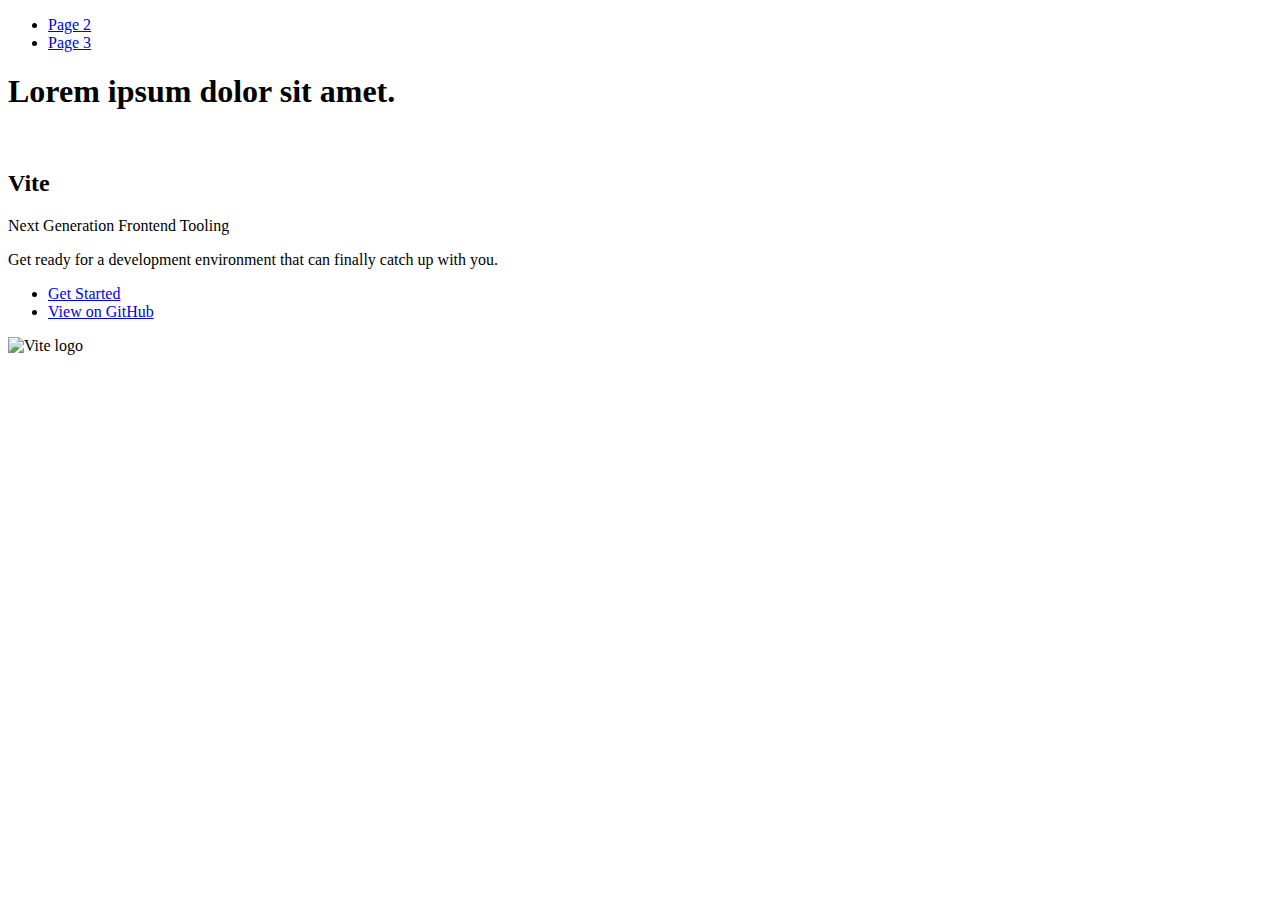
==== index.html @ e6d2d87b "Deploying to gh-pages from @ MariaKhalenko/goit-js-hw-09@35afa0cbecec200b6aa9e39d7763fc6e554df9c5 🚀" ====
<!DOCTYPE html>
<html lang="en">
  <head>
    <meta charset="UTF-8" />
    <link rel="icon" type="image/svg+xml" href="/goit-js-hw-09/favicon.svg" />
    <meta name="viewport" content="width=device-width, initial-scale=1.0" />
    <title>Vanilla App Template</title>
    
    <script type="module" crossorigin src="/goit-js-hw-09/commonHelpers.js"></script>
    <link rel="stylesheet" href="/goit-js-hw-09/assets/index-10c40100.css">
  </head>
  <body>
    <header class="header">
  <nav class="nav">
    <ul class="nav-list">
      <li class="nav-item">
        <a href="./page-2.html" class="nav-link">Page 2</a>
      </li>

      <li class="nav-item">
        <a href="./page-3.html" class="nav-link">Page 3</a>
      </li>
    </ul>
  </nav>
</header>


    <section>
      <h1>Lorem ipsum dolor sit amet.</h1>
      <!-- Path to images as from index.html file -->
      <img src="/goit-js-hw-09/assets/javascript-8dac5379.svg" alt="" />
    </section>

    <!-- Loads the specified .html file -->
    <section class="vite-promo">
  <div class="container">
    <div class="wrapper">
      <h2 class="title">
        <span class="gradient">Vite</span>
      </h2>
      <p class="text">Next Generation Frontend Tooling</p>
      <p class="tagline">
        Get ready for a development environment that can finally catch up with
        you.
      </p>

      <ul class="actions">
        <li class="action">
          <a
            class="link"
            href="https://vitejs.dev/guide/"
            target="_blank"
            rel="noopener noreferrer"
            >Get Started</a
          >
        </li>
        <li class="action">
          <a
            class="link"
            href="https://github.com/vitejs/vite"
            target="_blank"
            rel="noopener noreferrer"
            >View on GitHub</a
          >
        </li>
      </ul>
    </div>

    <div class="thumb">
      <!-- Path to images as from index.html file -->
      <img
        class="pic"
        src="/goit-js-hw-09/assets/vite-logo-51249ca9.png"
        alt="Vite logo"
        width="640"
        height="640"
      />
    </div>
  </div>
</section>


    
  </body>
</html>
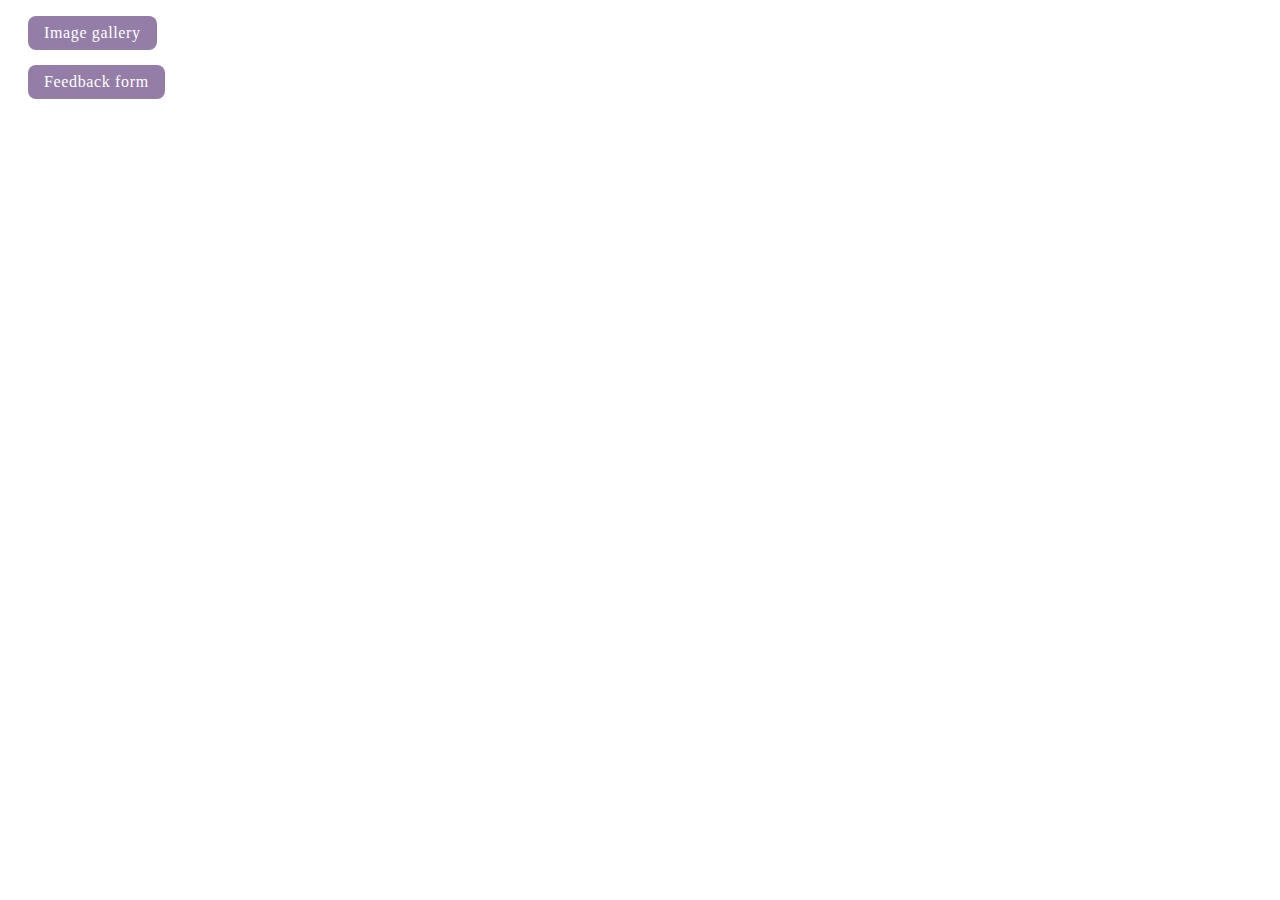
==== commit 9a6fc5ec: "goit-js-hw-09" ====
--- a/index.html
+++ b/index.html
@@ -2,84 +2,14 @@
 <html lang="en">
   <head>
     <meta charset="UTF-8" />
-    <link rel="icon" type="image/svg+xml" href="/goit-js-hw-09/favicon.svg" />
     <meta name="viewport" content="width=device-width, initial-scale=1.0" />
-    <title>Vanilla App Template</title>
-    
-    <script type="module" crossorigin src="/goit-js-hw-09/commonHelpers.js"></script>
-    <link rel="stylesheet" href="/goit-js-hw-09/assets/index-10c40100.css">
+    <title>goit-js-hw-08</title>
+    <link rel="stylesheet" href="./src/css/styles.css" />
   </head>
-  <body>
-    <header class="header">
-  <nav class="nav">
-    <ul class="nav-list">
-      <li class="nav-item">
-        <a href="./page-2.html" class="nav-link">Page 2</a>
-      </li>
-
-      <li class="nav-item">
-        <a href="./page-3.html" class="nav-link">Page 3</a>
-      </li>
+  <body class="home-page">
+    <ul>
+      <li><a class="task" href="1-gallery.html">Image gallery</a></li>
+      <li><a class="task" href="2-form.html">Feedback form</a></li>
     </ul>
-  </nav>
-</header>
-
-
-    <section>
-      <h1>Lorem ipsum dolor sit amet.</h1>
-      <!-- Path to images as from index.html file -->
-      <img src="/goit-js-hw-09/assets/javascript-8dac5379.svg" alt="" />
-    </section>
-
-    <!-- Loads the specified .html file -->
-    <section class="vite-promo">
-  <div class="container">
-    <div class="wrapper">
-      <h2 class="title">
-        <span class="gradient">Vite</span>
-      </h2>
-      <p class="text">Next Generation Frontend Tooling</p>
-      <p class="tagline">
-        Get ready for a development environment that can finally catch up with
-        you.
-      </p>
-
-      <ul class="actions">
-        <li class="action">
-          <a
-            class="link"
-            href="https://vitejs.dev/guide/"
-            target="_blank"
-            rel="noopener noreferrer"
-            >Get Started</a
-          >
-        </li>
-        <li class="action">
-          <a
-            class="link"
-            href="https://github.com/vitejs/vite"
-            target="_blank"
-            rel="noopener noreferrer"
-            >View on GitHub</a
-          >
-        </li>
-      </ul>
-    </div>
-
-    <div class="thumb">
-      <!-- Path to images as from index.html file -->
-      <img
-        class="pic"
-        src="/goit-js-hw-09/assets/vite-logo-51249ca9.png"
-        alt="Vite logo"
-        width="640"
-        height="640"
-      />
-    </div>
-  </div>
-</section>
-
-
-    
   </body>
 </html>
--- a/src/css/styles.css
+++ b/src/css/styles.css
@@ -0,0 +1,133 @@
+.task {
+  display: inline-block;
+  border-radius: 8px;
+  background: #947ea8;
+  color: #FFF;
+  text-decoration: none;
+  font-size: 16px;
+  font-weight: 500;
+  letter-spacing: 0.04em;
+  transition: background-color 250ms cubic-bezier(0.4, 0, 0.2, 1);
+  padding: 8px 16px;
+  margin-bottom: 15px;
+}
+
+.task:hover {
+  background-color: #701cb4;
+}
+
+
+.home-page {
+  max-width: 1440px;
+  padding-left: 20px;
+}
+
+.gallery-page {
+  max-width: 1400px;
+  margin-left: auto;
+  margin-right: auto;
+}
+
+ul {
+  list-style-type: none;
+  padding-left: 0;
+}
+
+
+.gallery {
+  display: flex;
+  flex-wrap: wrap;
+  gap: 24px;
+}
+
+.gallery-item {
+  flex-basis: calc((100% - 48px) / 3);
+  transition: transform .3s;
+}
+
+.gallery-item:hover,
+.gallery-item:focus {
+  transform: scale(1.07);
+}
+
+.gallery-image {
+  max-width: 100%;
+  display: block;
+  height: auto;
+}
+
+.form-page {
+  font-family: Montserrat;
+}
+
+.feedback-form {
+  display: flex;
+  flex-direction: column;
+  padding: 12px;
+  background-color: #fff;
+  border-radius: 4px;
+}
+
+.feedback-form label {
+  display: flex;
+  flex-direction: column;
+  gap: 8px;
+}
+
+.feedback-form input {
+  width: 360px;
+  border-radius: 4px;
+  border: 1px solid #808080;
+  margin-bottom: 8px;
+  outline: transparent;
+}
+
+.feedback-form input:focus {
+  border-color: #000000;
+}
+
+.feedback-form textarea {
+  width: 360px;
+  height: 80px;
+  border-radius: 4px;
+  border: 1px solid #808080;
+  outline: transparent;
+  margin-bottom: 16px;
+
+  resize: none;
+}
+
+.feedback-form textarea:focus {
+  border-color: #000000;
+}
+
+.feedback-form button {
+  display: inline-block;
+  width: 95px;
+  height: 40px;
+  border-radius: 8px;
+  border: none;
+  background-color: #947ea8;
+  color: #FFF;
+
+  font-size: 16px;
+  font-weight: 500;
+  line-height: 1.5;
+  letter-spacing: 0.03em;
+
+  transition: background-color 250ms cubic-bezier(0.4, 0, 0.2, 1);
+
+  padding: 8px 12px;
+  font: inherit;
+  cursor: pointer;
+}
+
+.feedback-form button:hover {
+  background-color: #701cb4;
+}
+
+input,
+textarea {
+  padding: 8px;
+  font: inherit;
+}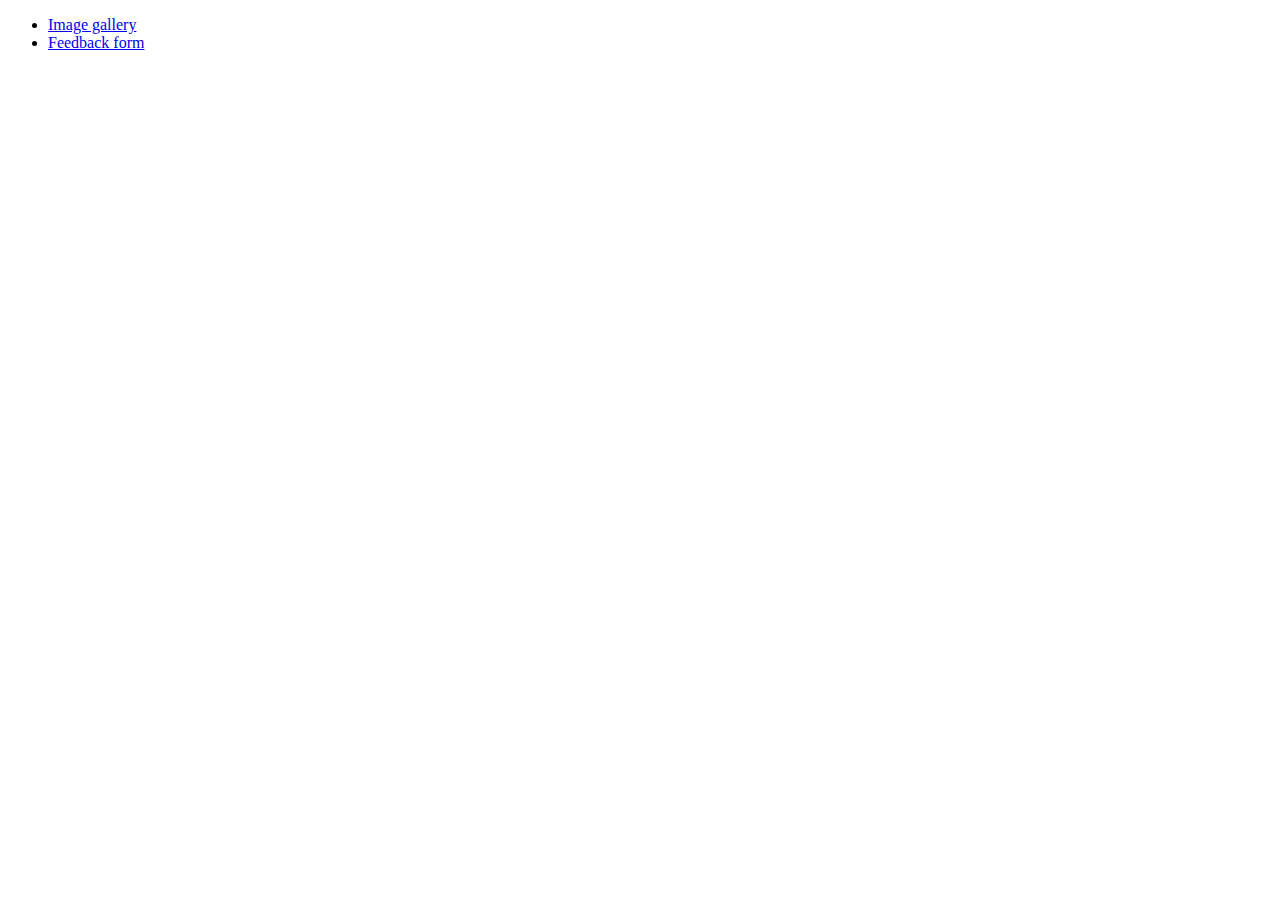
==== commit 374593bb: "Deploying to gh-pages from @ MariaKhalenko/goit-js-hw-09@143281e1d75fec60253a3256a5b47f88c793715e 🚀" ====
--- a/index.html
+++ b/index.html
@@ -4,7 +4,8 @@
     <meta charset="UTF-8" />
     <meta name="viewport" content="width=device-width, initial-scale=1.0" />
     <title>goit-js-hw-08</title>
-    <link rel="stylesheet" href="./src/css/styles.css" />
+    
+    <link rel="stylesheet" href="/goit-js-hw-09/assets/styles-6f6726a3.css">
   </head>
   <body class="home-page">
     <ul>
